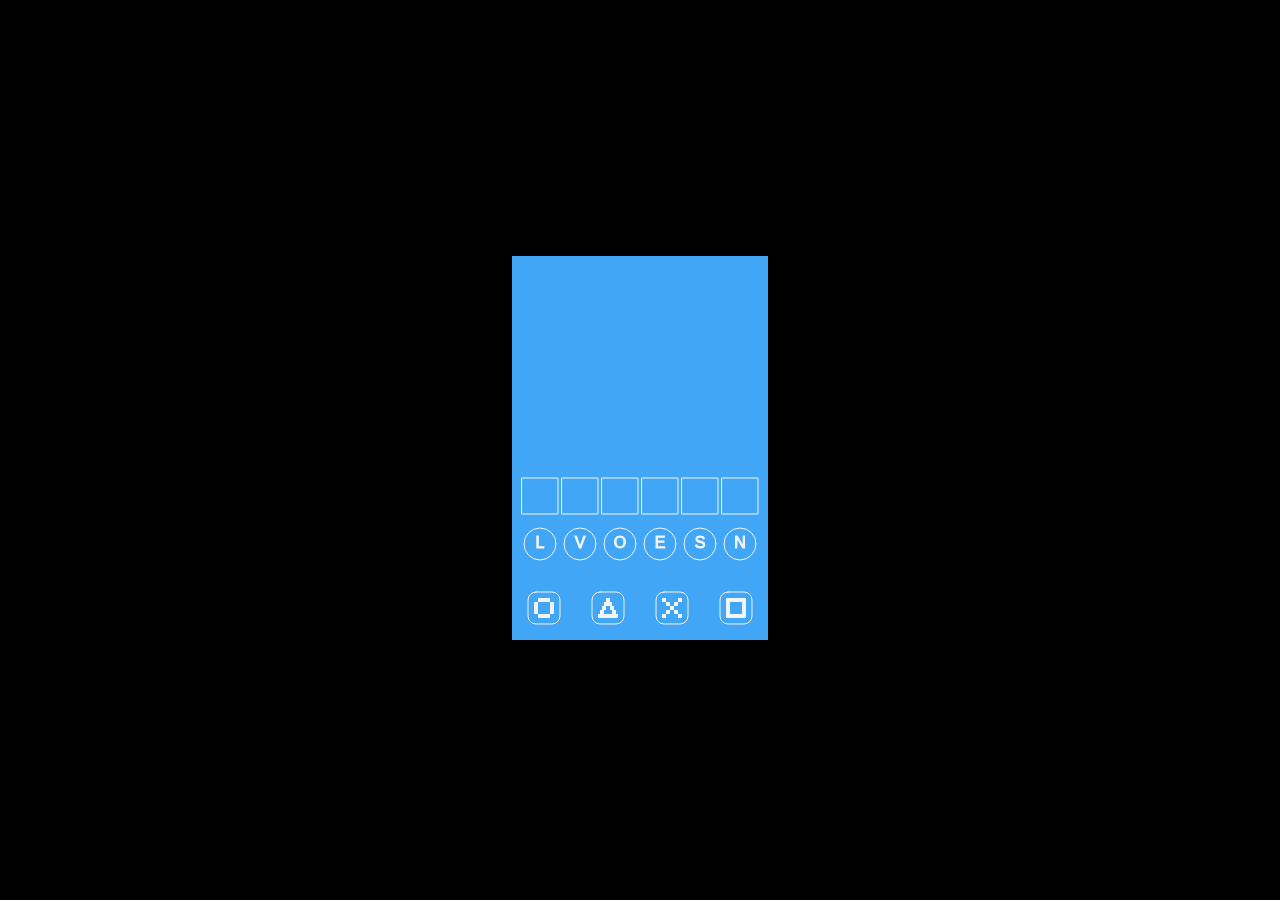
==== abe4/index.html @ d103d7be "OK" ====
<!DOCTYPE html>
<html>
	<head>
		<meta name="viewport" content="width=device-width, initial-scale=1.0">
		<link rel="stylesheet" type="text/css" href="style.css">
		<title>Abe's Text Twist</title>
	</head>
	<body>
		<script type="module" src="sketch.js"></script>
	</body>
</html>
---- abe4/style.css ----
html, body {
  margin: 0;
  padding: 0;
  width: 100%;
  height: 100%;
  background-color: #000000;
  display: flex;
  justify-content: center;
  align-items: center;
  overflow: hidden;
}

body {
  position: relative;
}
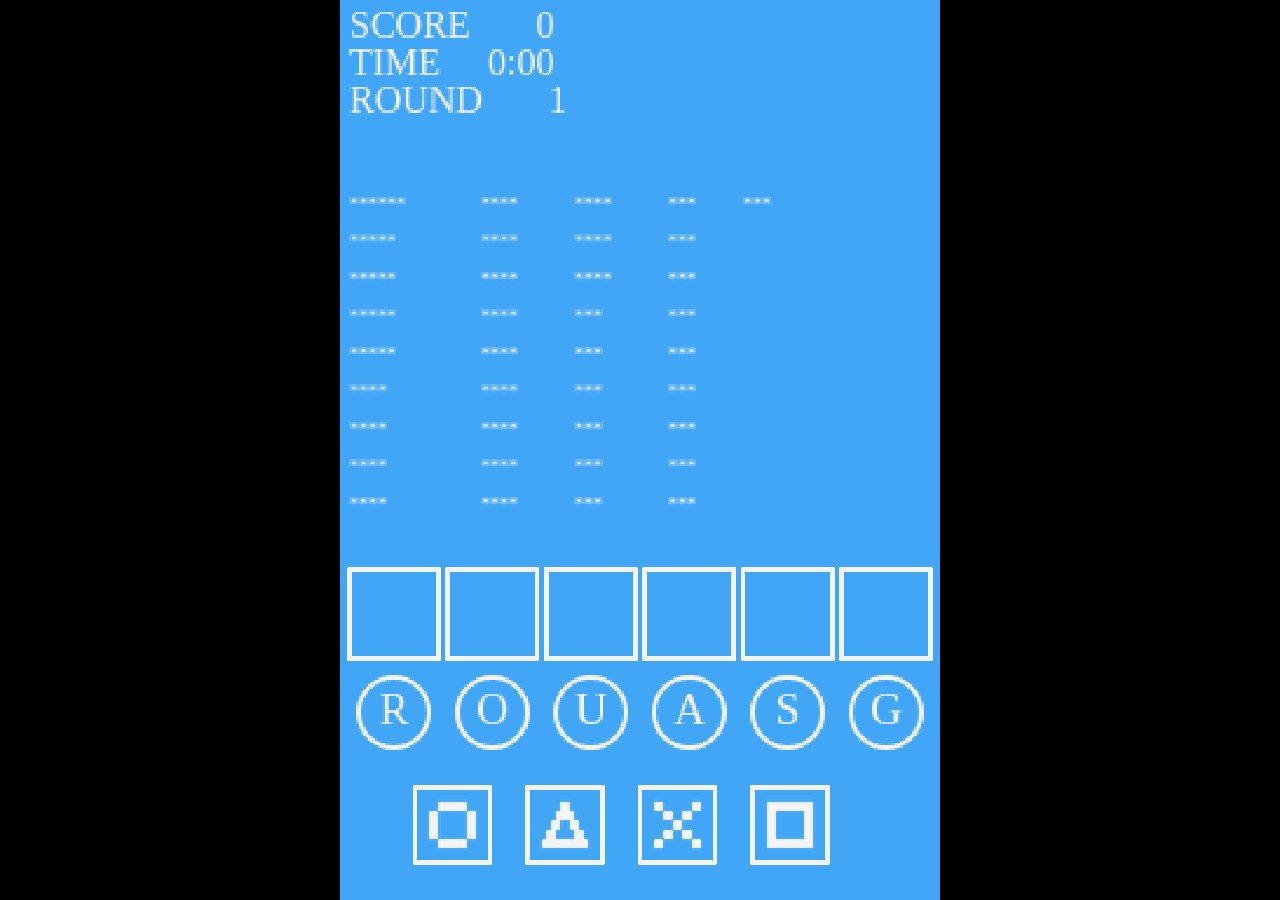
==== commit b2079e21: "OK" ====
--- a/abe4/index.html
+++ b/abe4/index.html
@@ -1,11 +1,29 @@
 <!DOCTYPE html>
 <html>
-	<head>
-		<meta name="viewport" content="width=device-width, initial-scale=1.0">
-		<link rel="stylesheet" type="text/css" href="style.css">
-		<title>Abe's Text Twist</title>
-	</head>
-	<body>
-		<script type="module" src="sketch.js"></script>
-	</body>
+
+<head>
+	<meta name="viewport" content="width=device-width, initial-scale=1.0, maximum-scale=1.0, user-scalable=no">
+	<link rel="stylesheet" type="text/css" href="style.css" />
+	<title>Abe's Whirl Word</title>
+</head>
+
+<body>
+
+	<div class="container">
+		<canvas id="canvas"></canvas>
+	</div>
+
+	<script src="palette.js"></script>
+	<script src="util.js"></script>
+	<script src="box.js"></script>
+	<script src="peg.js"></script>
+	<script src="ball.js"></script>
+	<script src="button.js"></script>
+	<script src="graphics.js"></script>
+	<script src="font.js"></script>
+	<script src="PointerHandler.js"></script>
+	<script src="game.js"></script>
+
+</body>
+
 </html>
--- a/abe4/style.css
+++ b/abe4/style.css
@@ -1,15 +1,32 @@
+body {
+	overscroll-behavior: contain;
+	background: black;
+	margin: 0;
+	padding: 0;
+}
+
 html, body {
-  margin: 0;
-  padding: 0;
+	width: 100%;
+	height: 100%;
+	overflow: hidden;
+}
+
+canvas {
+  /* For modern browsers */
+  image-rendering: pixelated; 
+  /* For Firefox */
+  image-rendering: crisp-edges;
+  
+  /* Scale canvas nicely within the container while maintaining aspect ratio */
   width: 100%;
   height: 100%;
-  background-color: #000000;
+  object-fit: contain;
+}
+
+.container {
   display: flex;
   justify-content: center;
   align-items: center;
-  overflow: hidden;
+  width: 100vw;
+  height: 100vh;
 }
-
-body {
-  position: relative;
-}
